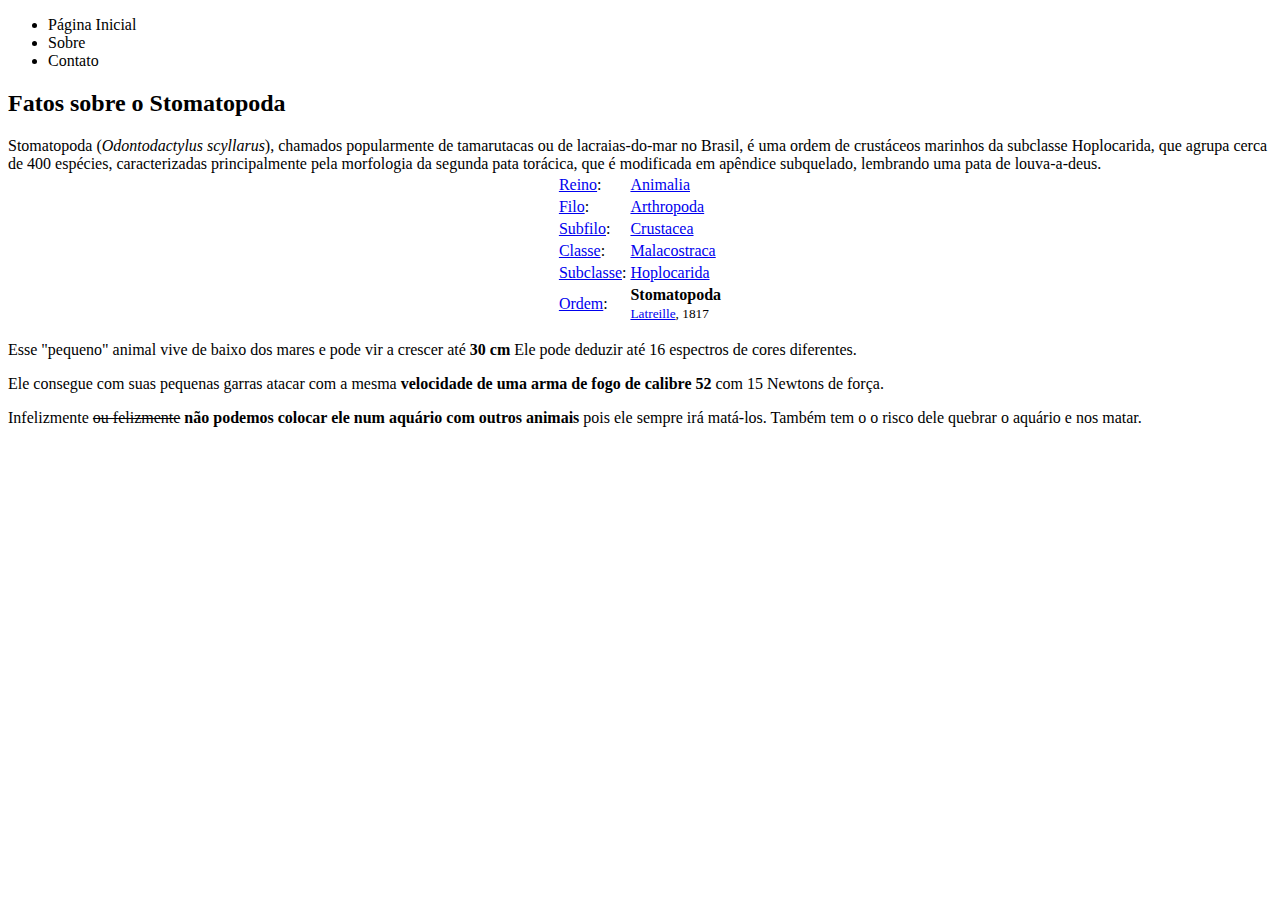
==== exercises/3_4/exercicio01.html @ 35651918 "Adicionando negrito e a primeira imagem" ====
<!DOCTYPE html>
<html>

<head>
    <meta charset="UTF-8" />
    <meta name="viewport" content="width=device-width" />
    <title>Soco a 80km/h: Conheça o Stomatopoda</title>
    <style>
        .paragrafo1 {
            margin: 0 auto;
            text-align: left;
            vertical-align: top;
        }
    </style>
</head>

<body>
    <header>
        <nav>
            <ul>
                <li>Página Inicial</li>
                <li>Sobre</li>
                <li>Contato</li>
            </ul>
        </nav>
    </header>

    <main>
        <article>
            <header>
                <Title>Fatos sobre o Stomatopoda</Title>
                <h2>Fatos sobre o Stomatopoda</h2>
                    <section>
                        Stomatopoda (<i>Odontodactylus scyllarus</i>), chamados popularmente de tamarutacas ou de
                        lacraias-do-mar no Brasil, é uma ordem de crustáceos marinhos da subclasse Hoplocarida, que
                        agrupa cerca de 400 espécies, caracterizadas principalmente pela morfologia da segunda pata
                        torácica, que é modificada em apêndice subquelado, lembrando uma pata de louva-a-deus.
                        <td>
                            <table class="paragrafo1">
                                <tbody>
                                    <tr>
                                        <td><a href="/wiki/Reino_(biologia)" title="Reino (biologia)">Reino</a>:
                                        </td>
                                        <td><a href="/wiki/Animalia" title="Animalia">Animalia</a><br><small></small>
                                        </td>
                                    </tr>
                                    <tr>
                                        <td><a href="/wiki/Filo" title="Filo">Filo</a>:
                                        </td>
                                        <td><a href="/wiki/Arthropoda" class="mw-redirect"
                                                title="Arthropoda">Arthropoda</a><br><small></small>
                                        </td>
                                    </tr>
                                    <tr>
                                        <td><a href="/wiki/Filo" title="Filo">Subfilo</a>:
                                        </td>
                                        <td><a href="/wiki/Crustacea" class="mw-redirect"
                                                title="Crustacea">Crustacea</a><br><small></small>
                                        </td>
                                    </tr>
                                    <tr>
                                        <td><a href="/wiki/Classe_(biologia)" title="Classe (biologia)">Classe</a>:
                                        </td>
                                        <td><a href="/wiki/Malacostraca"
                                                title="Malacostraca">Malacostraca</a><br><small></small>
                                        </td>
                                    </tr>
                                    <tr>
                                        <td><a href="/wiki/Classe_(biologia)" title="Classe (biologia)">Subclasse</a>:
                                        </td>
                                        <td><a href="/wiki/Hoplocarida"
                                                title="Hoplocarida">Hoplocarida</a><br><small></small>
                                        </td>
                                    </tr>
                                    <tr>
                                        <td><a href="/wiki/Ordem_(biologia)" title="Ordem (biologia)">Ordem</a>:
                                        </td>
                                        <td><b>Stomatopoda</b><br><small><a href="/wiki/Pierre_Andr%C3%A9_Latreille"
                                                    title="Pierre André Latreille">Latreille</a>, 1817</small>
                                        </td>
                                    </tr>
                                </tbody>
                            </table>
                        </td>
                    </section>

                    <section>
                        <p>
                            Esse "pequeno" animal vive de baixo dos mares e pode vir a crescer até <strong>30 cm</strong> Ele pode deduzir até 16 espectros de cores diferentes.
                        </p>
                    </section>
                    <section>
                        <p>
                            Ele consegue com suas pequenas garras atacar com a mesma <strong>velocidade de uma arma de fogo de calibre 52</strong> com 15 Newtons de força.
                        </p>
                    </section>
                    <section>
                        <p>
                            Infelizmente <del>ou felizmente</del> <strong>não podemos colocar ele num aquário com outros animais</strong> pois ele sempre irá matá-los. Também tem o o risco dele quebrar o aquário e nos matar.
                        </p>
                    </section>
            </header>
        </article>
    </main>

</body>

</html>
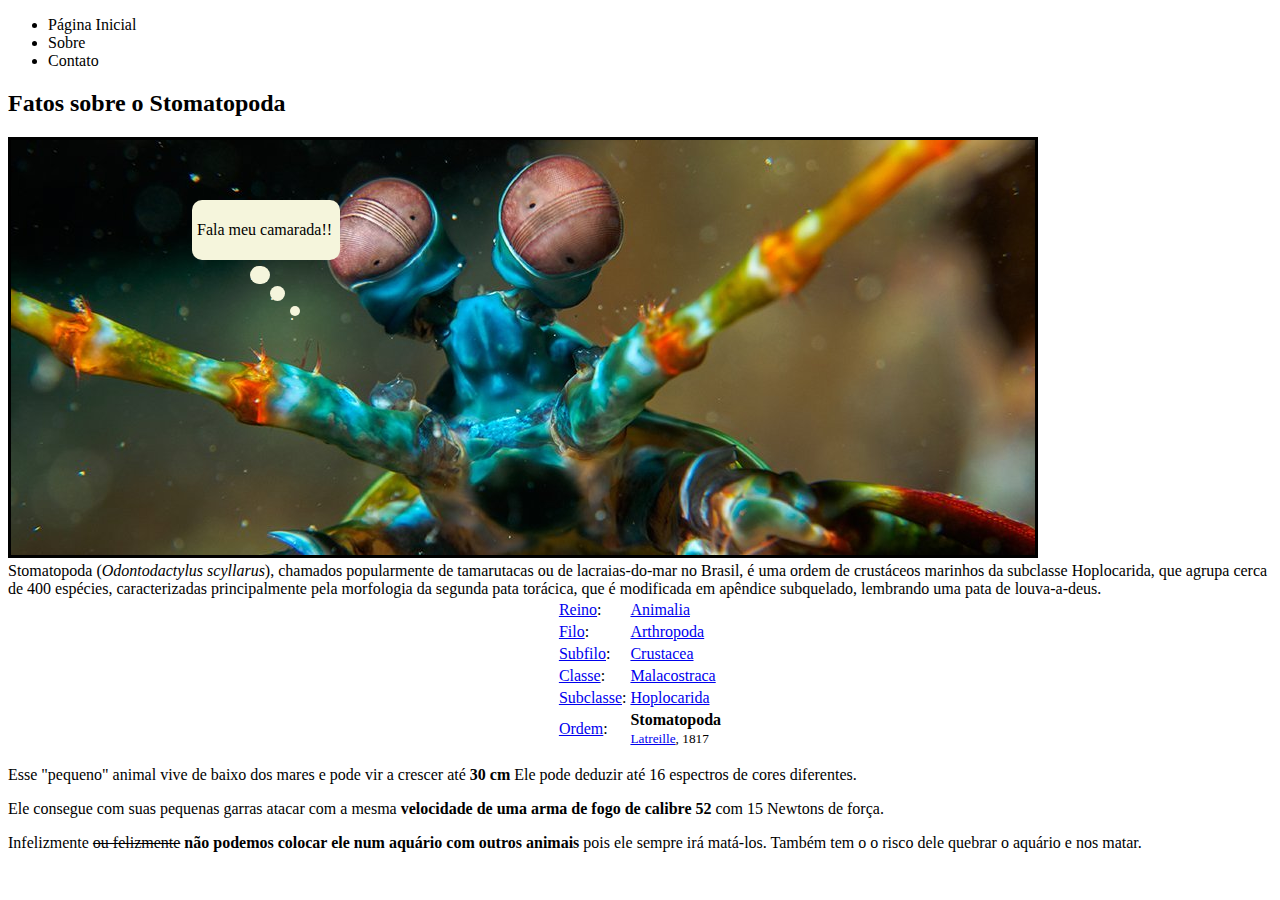
==== commit f7f8f722: "Adicionando balão de contato à primeira imagem" ====
--- a/exercises/3_4/exercicio01.html
+++ b/exercises/3_4/exercicio01.html
@@ -10,6 +10,55 @@
             margin: 0 auto;
             text-align: left;
             vertical-align: top;
+        }
+
+        .primeiro_contato {
+            width: 138px;
+            background-color: beige;
+            position: absolute;
+            border-radius: 10px;
+            left: 15%;
+            top: 200px;
+            padding: 5px;
+        }
+
+        .img_01_contato {
+            border: solid;
+        }
+
+        .dot1 {
+            width: 20px;
+            background-color: beige;
+            border-radius: 10px;
+            z-index: 1;
+            position: absolute;
+            top: 250px;
+            left: 250px;
+            color: beige;
+        }
+
+        .dot2 {
+            width: 15px;
+            height: 15px;
+            background-color: beige;
+            border-radius: 10px;
+            z-index: 1;
+            position: absolute;
+            top: 270px;
+            left: 270px;
+            color: beige;
+        }
+
+        .dot3 {
+            width: 10px;
+            height: 10px;
+            background-color: beige;
+            border-radius: 10px;
+            z-index: 1;
+            position: absolute;
+            top: 290px;
+            left: 290px;
+            color: beige;
         }
     </style>
 </head>
@@ -30,75 +79,87 @@
             <header>
                 <Title>Fatos sobre o Stomatopoda</Title>
                 <h2>Fatos sobre o Stomatopoda</h2>
-                    <section>
-                        Stomatopoda (<i>Odontodactylus scyllarus</i>), chamados popularmente de tamarutacas ou de
-                        lacraias-do-mar no Brasil, é uma ordem de crustáceos marinhos da subclasse Hoplocarida, que
-                        agrupa cerca de 400 espécies, caracterizadas principalmente pela morfologia da segunda pata
-                        torácica, que é modificada em apêndice subquelado, lembrando uma pata de louva-a-deus.
-                        <td>
-                            <table class="paragrafo1">
-                                <tbody>
-                                    <tr>
-                                        <td><a href="/wiki/Reino_(biologia)" title="Reino (biologia)">Reino</a>:
-                                        </td>
-                                        <td><a href="/wiki/Animalia" title="Animalia">Animalia</a><br><small></small>
-                                        </td>
-                                    </tr>
-                                    <tr>
-                                        <td><a href="/wiki/Filo" title="Filo">Filo</a>:
-                                        </td>
-                                        <td><a href="/wiki/Arthropoda" class="mw-redirect"
-                                                title="Arthropoda">Arthropoda</a><br><small></small>
-                                        </td>
-                                    </tr>
-                                    <tr>
-                                        <td><a href="/wiki/Filo" title="Filo">Subfilo</a>:
-                                        </td>
-                                        <td><a href="/wiki/Crustacea" class="mw-redirect"
-                                                title="Crustacea">Crustacea</a><br><small></small>
-                                        </td>
-                                    </tr>
-                                    <tr>
-                                        <td><a href="/wiki/Classe_(biologia)" title="Classe (biologia)">Classe</a>:
-                                        </td>
-                                        <td><a href="/wiki/Malacostraca"
-                                                title="Malacostraca">Malacostraca</a><br><small></small>
-                                        </td>
-                                    </tr>
-                                    <tr>
-                                        <td><a href="/wiki/Classe_(biologia)" title="Classe (biologia)">Subclasse</a>:
-                                        </td>
-                                        <td><a href="/wiki/Hoplocarida"
-                                                title="Hoplocarida">Hoplocarida</a><br><small></small>
-                                        </td>
-                                    </tr>
-                                    <tr>
-                                        <td><a href="/wiki/Ordem_(biologia)" title="Ordem (biologia)">Ordem</a>:
-                                        </td>
-                                        <td><b>Stomatopoda</b><br><small><a href="/wiki/Pierre_Andr%C3%A9_Latreille"
-                                                    title="Pierre André Latreille">Latreille</a>, 1817</small>
-                                        </td>
-                                    </tr>
-                                </tbody>
-                            </table>
-                        </td>
-                    </section>
+                <section>
+                    <div class="primeiro_contato">
+                        <p>Fala meu camarada!!</p>
+                    </div>
+                    <p class="dot1">.</p>
+                    <p class="dot2">.</p>
+                    <p class="dot3">.</p>
+                    <img class="img_01_contato" src="../3_4/images/olhos-visao-incrivel-camarao-mantis.jpg">
+                    <br>
+                    Stomatopoda (<i>Odontodactylus scyllarus</i>), chamados popularmente de tamarutacas ou de
+                    lacraias-do-mar no Brasil, é uma ordem de crustáceos marinhos da subclasse Hoplocarida, que
+                    agrupa cerca de 400 espécies, caracterizadas principalmente pela morfologia da segunda pata
+                    torácica, que é modificada em apêndice subquelado, lembrando uma pata de louva-a-deus.
+                    <td>
+                        <table class="paragrafo1">
+                            <tbody>
+                                <tr>
+                                    <td><a href="/wiki/Reino_(biologia)" title="Reino (biologia)">Reino</a>:
+                                    </td>
+                                    <td><a href="/wiki/Animalia" title="Animalia">Animalia</a><br><small></small>
+                                    </td>
+                                </tr>
+                                <tr>
+                                    <td><a href="/wiki/Filo" title="Filo">Filo</a>:
+                                    </td>
+                                    <td><a href="/wiki/Arthropoda" class="mw-redirect"
+                                            title="Arthropoda">Arthropoda</a><br><small></small>
+                                    </td>
+                                </tr>
+                                <tr>
+                                    <td><a href="/wiki/Filo" title="Filo">Subfilo</a>:
+                                    </td>
+                                    <td><a href="/wiki/Crustacea" class="mw-redirect"
+                                            title="Crustacea">Crustacea</a><br><small></small>
+                                    </td>
+                                </tr>
+                                <tr>
+                                    <td><a href="/wiki/Classe_(biologia)" title="Classe (biologia)">Classe</a>:
+                                    </td>
+                                    <td><a href="/wiki/Malacostraca"
+                                            title="Malacostraca">Malacostraca</a><br><small></small>
+                                    </td>
+                                </tr>
+                                <tr>
+                                    <td><a href="/wiki/Classe_(biologia)" title="Classe (biologia)">Subclasse</a>:
+                                    </td>
+                                    <td><a href="/wiki/Hoplocarida"
+                                            title="Hoplocarida">Hoplocarida</a><br><small></small>
+                                    </td>
+                                </tr>
+                                <tr>
+                                    <td><a href="/wiki/Ordem_(biologia)" title="Ordem (biologia)">Ordem</a>:
+                                    </td>
+                                    <td><b>Stomatopoda</b><br><small><a href="/wiki/Pierre_Andr%C3%A9_Latreille"
+                                                title="Pierre André Latreille">Latreille</a>, 1817</small>
+                                    </td>
+                                </tr>
+                            </tbody>
+                        </table>
+                    </td>
+                </section>
 
-                    <section>
-                        <p>
-                            Esse "pequeno" animal vive de baixo dos mares e pode vir a crescer até <strong>30 cm</strong> Ele pode deduzir até 16 espectros de cores diferentes.
-                        </p>
-                    </section>
-                    <section>
-                        <p>
-                            Ele consegue com suas pequenas garras atacar com a mesma <strong>velocidade de uma arma de fogo de calibre 52</strong> com 15 Newtons de força.
-                        </p>
-                    </section>
-                    <section>
-                        <p>
-                            Infelizmente <del>ou felizmente</del> <strong>não podemos colocar ele num aquário com outros animais</strong> pois ele sempre irá matá-los. Também tem o o risco dele quebrar o aquário e nos matar.
-                        </p>
-                    </section>
+                <section>
+                    <p>
+                        Esse "pequeno" animal vive de baixo dos mares e pode vir a crescer até <strong>30 cm</strong>
+                        Ele pode deduzir até 16 espectros de cores diferentes.
+                    </p>
+                </section>
+                <section>
+                    <p>
+                        Ele consegue com suas pequenas garras atacar com a mesma <strong>velocidade de uma arma de fogo
+                            de calibre 52</strong> com 15 Newtons de força.
+                    </p>
+                </section>
+                <section>
+                    <p>
+                        Infelizmente <del>ou felizmente</del> <strong>não podemos colocar ele num aquário com outros
+                            animais</strong> pois ele sempre irá matá-los. Também tem o o risco dele quebrar o aquário e
+                        nos matar.
+                    </p>
+                </section>
             </header>
         </article>
     </main>
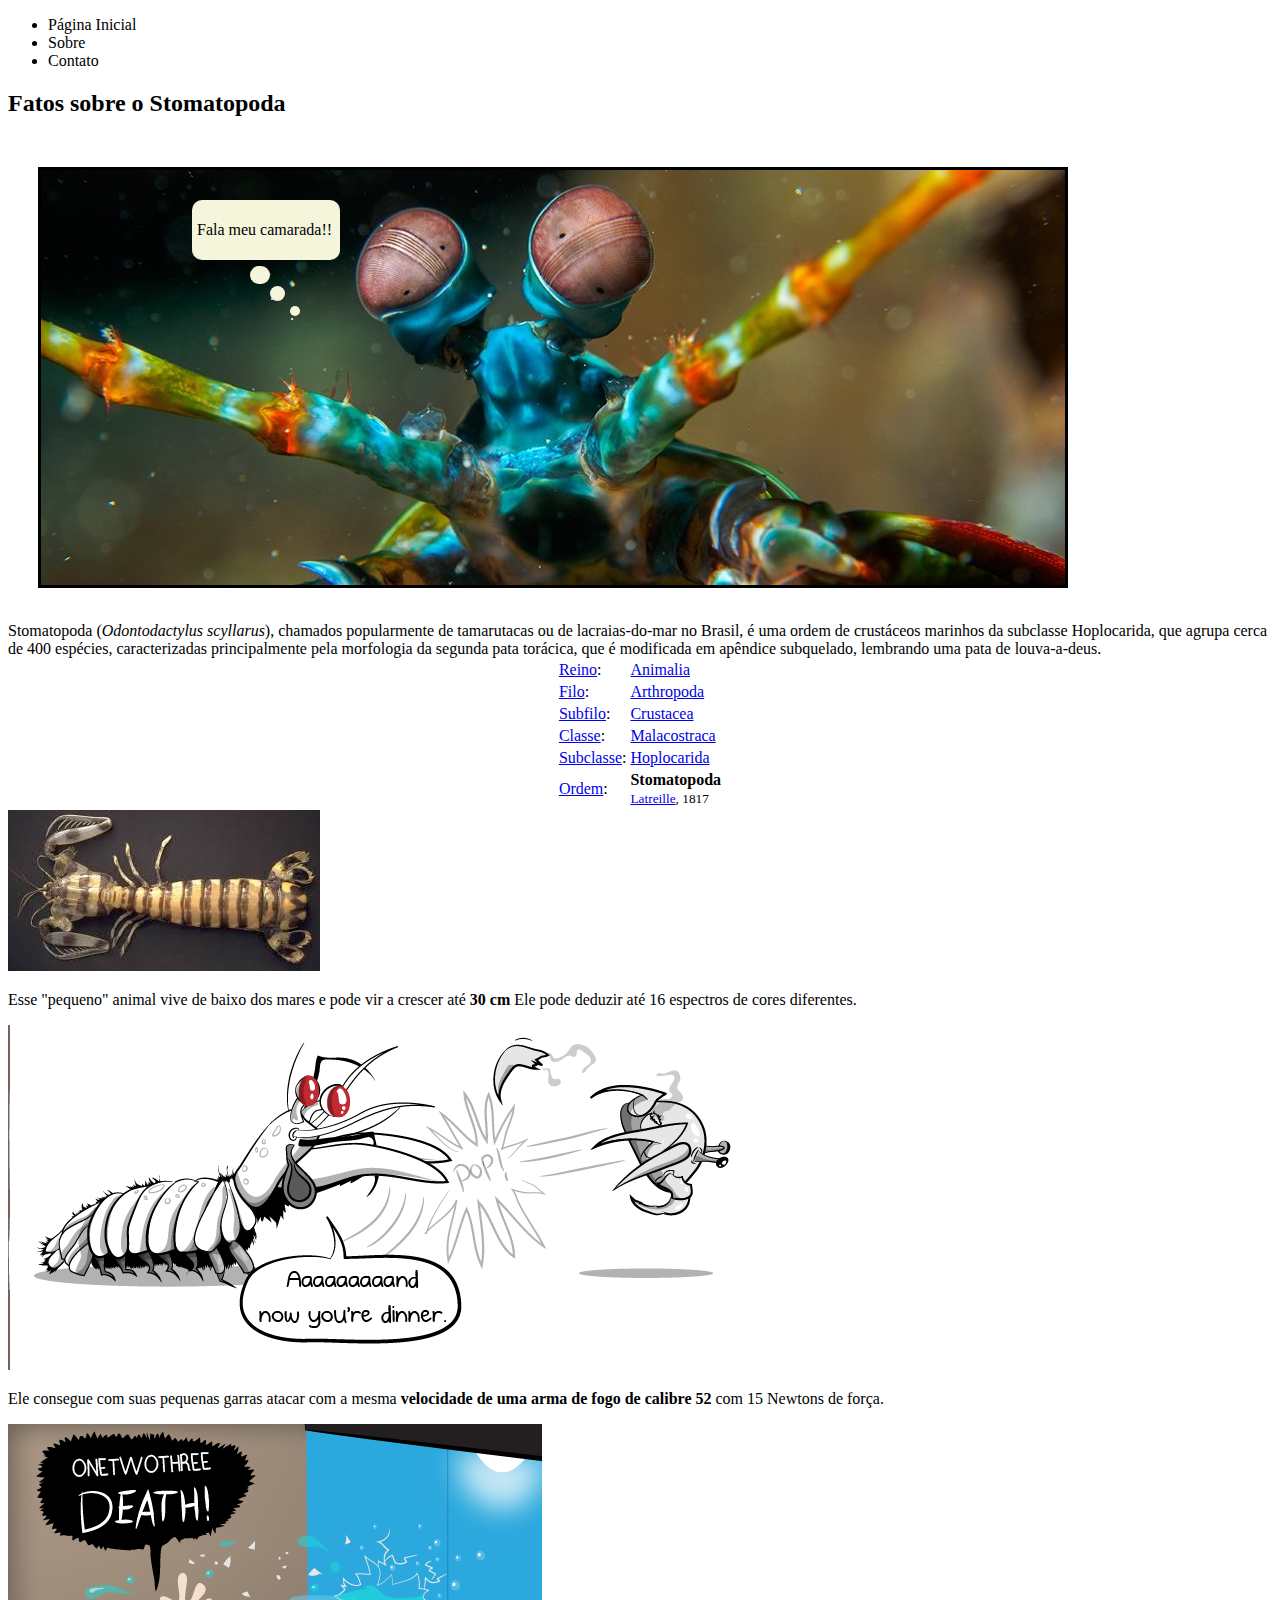
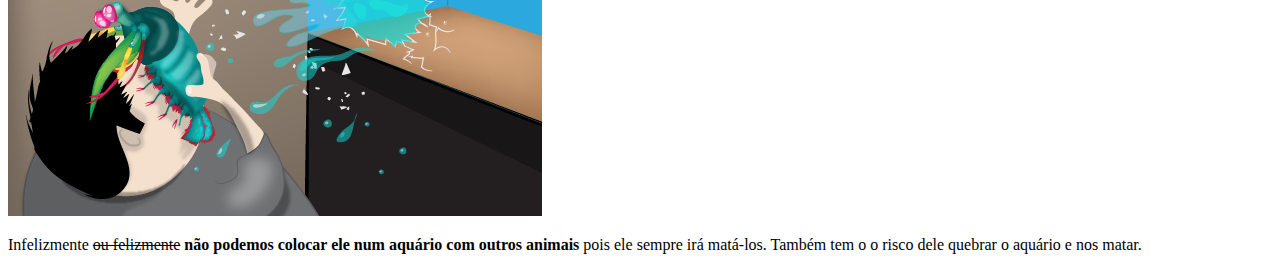
==== commit 66d60b53: "Imagem ilustrativas para cada parágrafo" ====
--- a/exercises/3_4/exercicio01.html
+++ b/exercises/3_4/exercicio01.html
@@ -24,6 +24,7 @@
 
         .img_01_contato {
             border: solid;
+            margin: 30px;
         }
 
         .dot1 {
@@ -80,13 +81,16 @@
                 <Title>Fatos sobre o Stomatopoda</Title>
                 <h2>Fatos sobre o Stomatopoda</h2>
                 <section>
-                    <div class="primeiro_contato">
-                        <p>Fala meu camarada!!</p>
-                    </div>
-                    <p class="dot1">.</p>
-                    <p class="dot2">.</p>
-                    <p class="dot3">.</p>
-                    <img class="img_01_contato" src="../3_4/images/olhos-visao-incrivel-camarao-mantis.jpg">
+                    <section>
+                        <div class="primeiro_contato">
+                            <p>Fala meu camarada!!</p>
+                        </div>
+                        <p class="dot1">.</p>
+                        <p class="dot2">.</p>
+                        <p class="dot3">.</p>
+                    </section>
+                    
+                    <img class="img_01_contato" src="../3_4/images/olhos-visao-incrivel-camarao-mantis.jpg" alt="Imagem com o Stomatopoda dizendo Fala meu camarada">
                     <br>
                     Stomatopoda (<i>Odontodactylus scyllarus</i>), chamados popularmente de tamarutacas ou de
                     lacraias-do-mar no Brasil, é uma ordem de crustáceos marinhos da subclasse Hoplocarida, que
@@ -142,18 +146,21 @@
                 </section>
 
                 <section>
+                    <img src="../3_4/images/images.jpeg" alt="visão panoramica do animal">   
                     <p>
                         Esse "pequeno" animal vive de baixo dos mares e pode vir a crescer até <strong>30 cm</strong>
                         Ele pode deduzir até 16 espectros de cores diferentes.
                     </p>
                 </section>
                 <section>
+                    <img src="../3_4/images/Soco.png" alt="Imagem ilustrativa do soco do animal">
                     <p>
                         Ele consegue com suas pequenas garras atacar com a mesma <strong>velocidade de uma arma de fogo
                             de calibre 52</strong> com 15 Newtons de força.
                     </p>
                 </section>
                 <section>
+                    <img src="../3_4/images/Saiu do aquario.png" alt="imagem ilustrando o animal quebrando o aquario e pulando na cara do humano chato">
                     <p>
                         Infelizmente <del>ou felizmente</del> <strong>não podemos colocar ele num aquário com outros
                             animais</strong> pois ele sempre irá matá-los. Também tem o o risco dele quebrar o aquário e
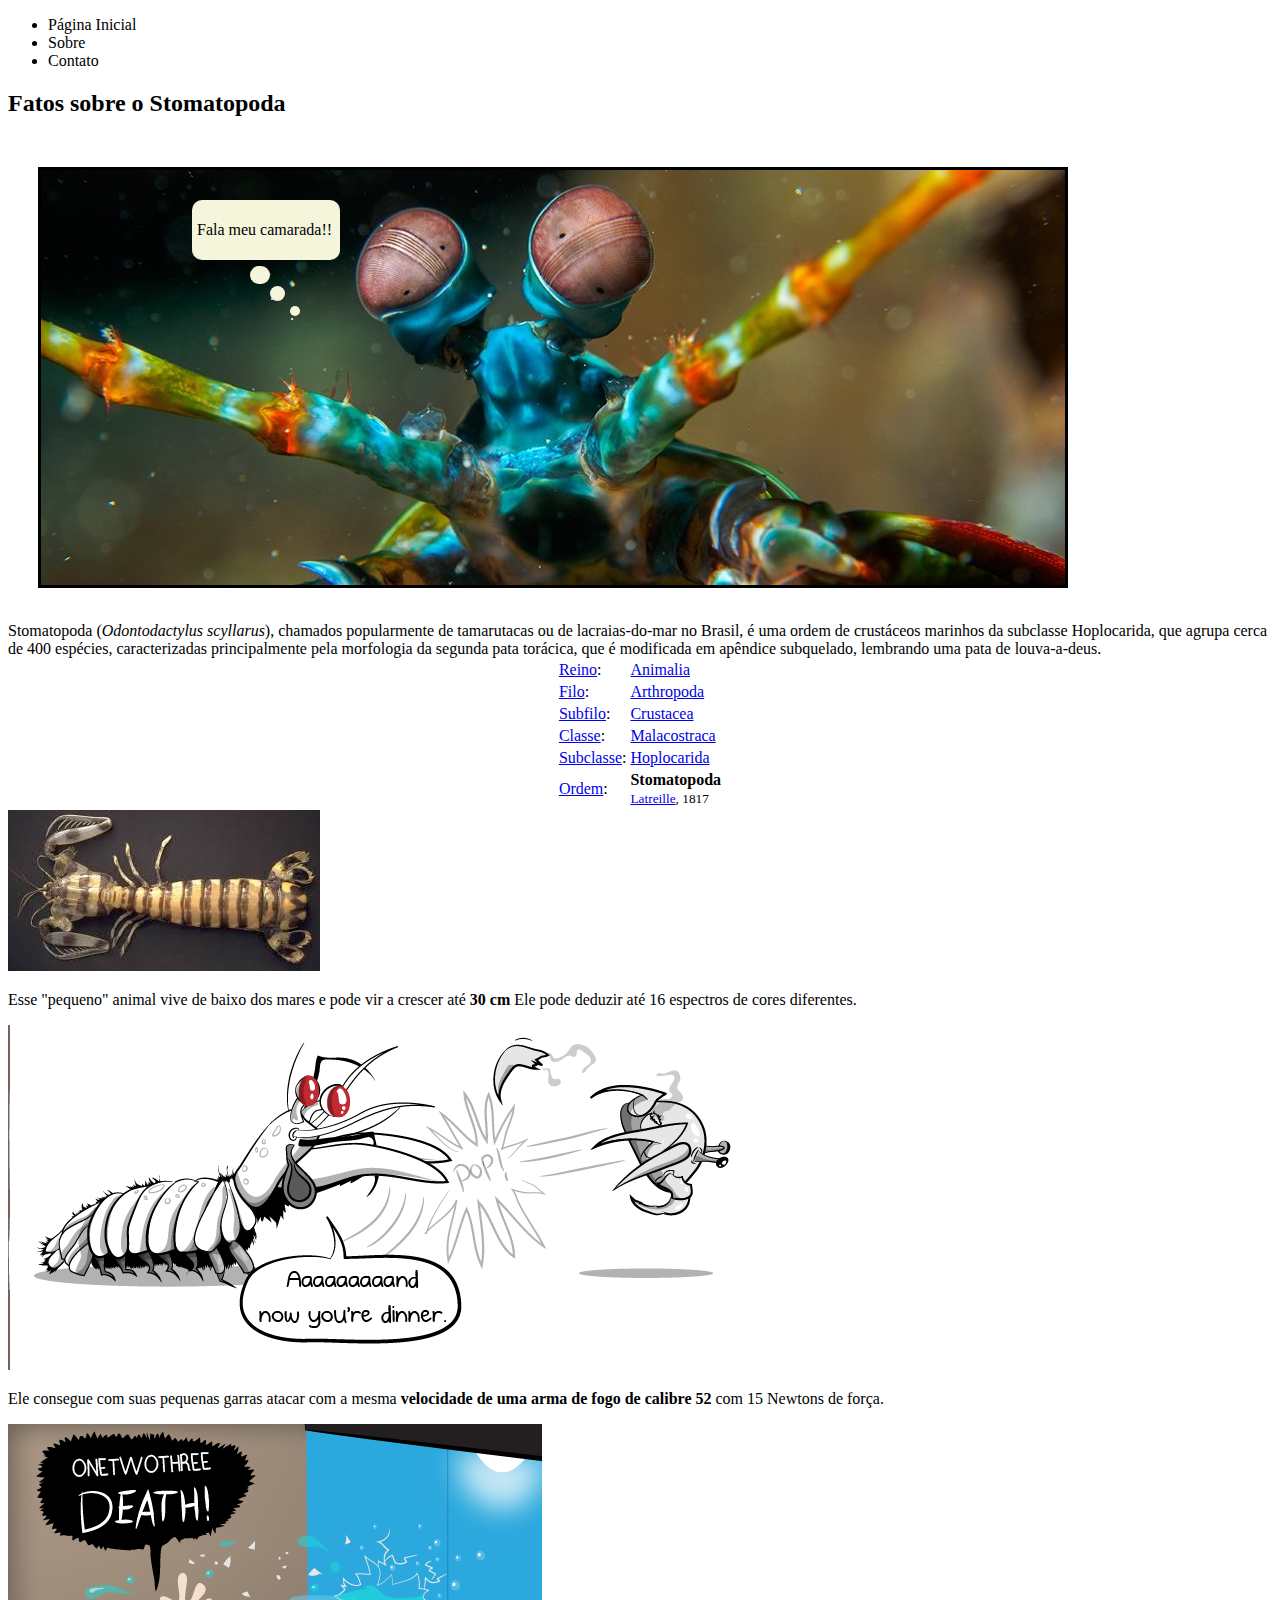
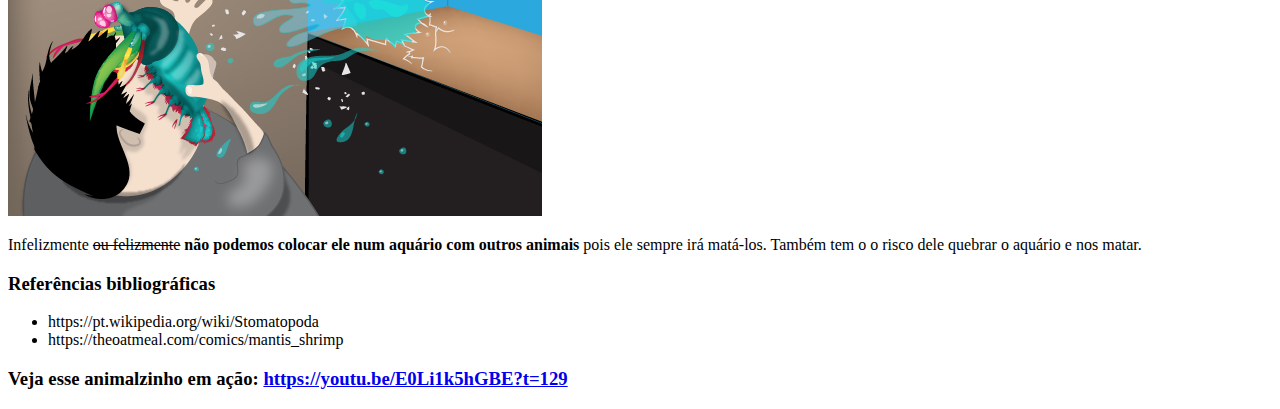
==== commit f3efb3b5: "ADD bibliografia e video" ====
--- a/exercises/3_4/exercicio01.html
+++ b/exercises/3_4/exercicio01.html
@@ -80,95 +80,107 @@
             <header>
                 <Title>Fatos sobre o Stomatopoda</Title>
                 <h2>Fatos sobre o Stomatopoda</h2>
+            </header>
+            <section>
                 <section>
-                    <section>
-                        <div class="primeiro_contato">
-                            <p>Fala meu camarada!!</p>
-                        </div>
-                        <p class="dot1">.</p>
-                        <p class="dot2">.</p>
-                        <p class="dot3">.</p>
-                    </section>
-                    
-                    <img class="img_01_contato" src="../3_4/images/olhos-visao-incrivel-camarao-mantis.jpg" alt="Imagem com o Stomatopoda dizendo Fala meu camarada">
-                    <br>
-                    Stomatopoda (<i>Odontodactylus scyllarus</i>), chamados popularmente de tamarutacas ou de
-                    lacraias-do-mar no Brasil, é uma ordem de crustáceos marinhos da subclasse Hoplocarida, que
-                    agrupa cerca de 400 espécies, caracterizadas principalmente pela morfologia da segunda pata
-                    torácica, que é modificada em apêndice subquelado, lembrando uma pata de louva-a-deus.
-                    <td>
-                        <table class="paragrafo1">
-                            <tbody>
-                                <tr>
-                                    <td><a href="/wiki/Reino_(biologia)" title="Reino (biologia)">Reino</a>:
-                                    </td>
-                                    <td><a href="/wiki/Animalia" title="Animalia">Animalia</a><br><small></small>
-                                    </td>
-                                </tr>
-                                <tr>
-                                    <td><a href="/wiki/Filo" title="Filo">Filo</a>:
-                                    </td>
-                                    <td><a href="/wiki/Arthropoda" class="mw-redirect"
-                                            title="Arthropoda">Arthropoda</a><br><small></small>
-                                    </td>
-                                </tr>
-                                <tr>
-                                    <td><a href="/wiki/Filo" title="Filo">Subfilo</a>:
-                                    </td>
-                                    <td><a href="/wiki/Crustacea" class="mw-redirect"
-                                            title="Crustacea">Crustacea</a><br><small></small>
-                                    </td>
-                                </tr>
-                                <tr>
-                                    <td><a href="/wiki/Classe_(biologia)" title="Classe (biologia)">Classe</a>:
-                                    </td>
-                                    <td><a href="/wiki/Malacostraca"
-                                            title="Malacostraca">Malacostraca</a><br><small></small>
-                                    </td>
-                                </tr>
-                                <tr>
-                                    <td><a href="/wiki/Classe_(biologia)" title="Classe (biologia)">Subclasse</a>:
-                                    </td>
-                                    <td><a href="/wiki/Hoplocarida"
-                                            title="Hoplocarida">Hoplocarida</a><br><small></small>
-                                    </td>
-                                </tr>
-                                <tr>
-                                    <td><a href="/wiki/Ordem_(biologia)" title="Ordem (biologia)">Ordem</a>:
-                                    </td>
-                                    <td><b>Stomatopoda</b><br><small><a href="/wiki/Pierre_Andr%C3%A9_Latreille"
-                                                title="Pierre André Latreille">Latreille</a>, 1817</small>
-                                    </td>
-                                </tr>
-                            </tbody>
-                        </table>
-                    </td>
+                    <div class="primeiro_contato">
+                        <p>Fala meu camarada!!</p>
+                    </div>
+                    <p class="dot1">.</p>
+                    <p class="dot2">.</p>
+                    <p class="dot3">.</p>
                 </section>
 
-                <section>
-                    <img src="../3_4/images/images.jpeg" alt="visão panoramica do animal">   
-                    <p>
-                        Esse "pequeno" animal vive de baixo dos mares e pode vir a crescer até <strong>30 cm</strong>
-                        Ele pode deduzir até 16 espectros de cores diferentes.
-                    </p>
-                </section>
-                <section>
-                    <img src="../3_4/images/Soco.png" alt="Imagem ilustrativa do soco do animal">
-                    <p>
-                        Ele consegue com suas pequenas garras atacar com a mesma <strong>velocidade de uma arma de fogo
-                            de calibre 52</strong> com 15 Newtons de força.
-                    </p>
-                </section>
-                <section>
-                    <img src="../3_4/images/Saiu do aquario.png" alt="imagem ilustrando o animal quebrando o aquario e pulando na cara do humano chato">
-                    <p>
-                        Infelizmente <del>ou felizmente</del> <strong>não podemos colocar ele num aquário com outros
-                            animais</strong> pois ele sempre irá matá-los. Também tem o o risco dele quebrar o aquário e
-                        nos matar.
-                    </p>
-                </section>
-            </header>
+                <img class="img_01_contato" src="../3_4/images/olhos-visao-incrivel-camarao-mantis.jpg"
+                    alt="Imagem com o Stomatopoda dizendo Fala meu camarada">
+                <br>
+                Stomatopoda (<i>Odontodactylus scyllarus</i>), chamados popularmente de tamarutacas ou de
+                lacraias-do-mar no Brasil, é uma ordem de crustáceos marinhos da subclasse Hoplocarida, que
+                agrupa cerca de 400 espécies, caracterizadas principalmente pela morfologia da segunda pata
+                torácica, que é modificada em apêndice subquelado, lembrando uma pata de louva-a-deus.
+                <td>
+                    <table class="paragrafo1">
+                        <tbody>
+                            <tr>
+                                <td><a href="/wiki/Reino_(biologia)" title="Reino (biologia)">Reino</a>:
+                                </td>
+                                <td><a href="/wiki/Animalia" title="Animalia">Animalia</a><br><small></small>
+                                </td>
+                            </tr>
+                            <tr>
+                                <td><a href="/wiki/Filo" title="Filo">Filo</a>:
+                                </td>
+                                <td><a href="/wiki/Arthropoda" class="mw-redirect"
+                                        title="Arthropoda">Arthropoda</a><br><small></small>
+                                </td>
+                            </tr>
+                            <tr>
+                                <td><a href="/wiki/Filo" title="Filo">Subfilo</a>:
+                                </td>
+                                <td><a href="/wiki/Crustacea" class="mw-redirect"
+                                        title="Crustacea">Crustacea</a><br><small></small>
+                                </td>
+                            </tr>
+                            <tr>
+                                <td><a href="/wiki/Classe_(biologia)" title="Classe (biologia)">Classe</a>:
+                                </td>
+                                <td><a href="/wiki/Malacostraca"
+                                        title="Malacostraca">Malacostraca</a><br><small></small>
+                                </td>
+                            </tr>
+                            <tr>
+                                <td><a href="/wiki/Classe_(biologia)" title="Classe (biologia)">Subclasse</a>:
+                                </td>
+                                <td><a href="/wiki/Hoplocarida" title="Hoplocarida">Hoplocarida</a><br><small></small>
+                                </td>
+                            </tr>
+                            <tr>
+                                <td><a href="/wiki/Ordem_(biologia)" title="Ordem (biologia)">Ordem</a>:
+                                </td>
+                                <td><b>Stomatopoda</b><br><small><a href="/wiki/Pierre_Andr%C3%A9_Latreille"
+                                            title="Pierre André Latreille">Latreille</a>, 1817</small>
+                                </td>
+                            </tr>
+                        </tbody>
+                    </table>
+                </td>
+            </section>
+
+            <section>
+                <img src="../3_4/images/images.jpeg" alt="visão panoramica do animal">
+                <p>
+                    Esse "pequeno" animal vive de baixo dos mares e pode vir a crescer até <strong>30 cm</strong>
+                    Ele pode deduzir até 16 espectros de cores diferentes.
+                </p>
+            </section>
+            <section>
+                <img src="../3_4/images/Soco.png" alt="Imagem ilustrativa do soco do animal">
+                <p>
+                    Ele consegue com suas pequenas garras atacar com a mesma <strong>velocidade de uma arma de fogo
+                        de calibre 52</strong> com 15 Newtons de força.
+                </p>
+            </section>
+            <section>
+                <img src="../3_4/images/Saiu do aquario.png"
+                    alt="imagem ilustrando o animal quebrando o aquario e pulando na cara do humano chato">
+                <p>
+                    Infelizmente <del>ou felizmente</del> <strong>não podemos colocar ele num aquário com outros
+                        animais</strong> pois ele sempre irá matá-los. Também tem o o risco dele quebrar o aquário e
+                    nos matar.
+                </p>
+            </section>
+            <section>
+                <h3>Referências bibliográficas</h3>
+                <ul>
+                    <li>https://pt.wikipedia.org/wiki/Stomatopoda</li>
+                    <li>https://theoatmeal.com/comics/mantis_shrimp</li>
+                </ul>
+            </section>
         </article>
+        <section>
+            <h3>Veja esse animalzinho em ação: <a target="_blank" href="https://youtu.be/E0Li1k5hGBE?t=129">https://youtu.be/E0Li1k5hGBE?t=129</a> </h3>
+        </section>
+
     </main>
 
 </body>
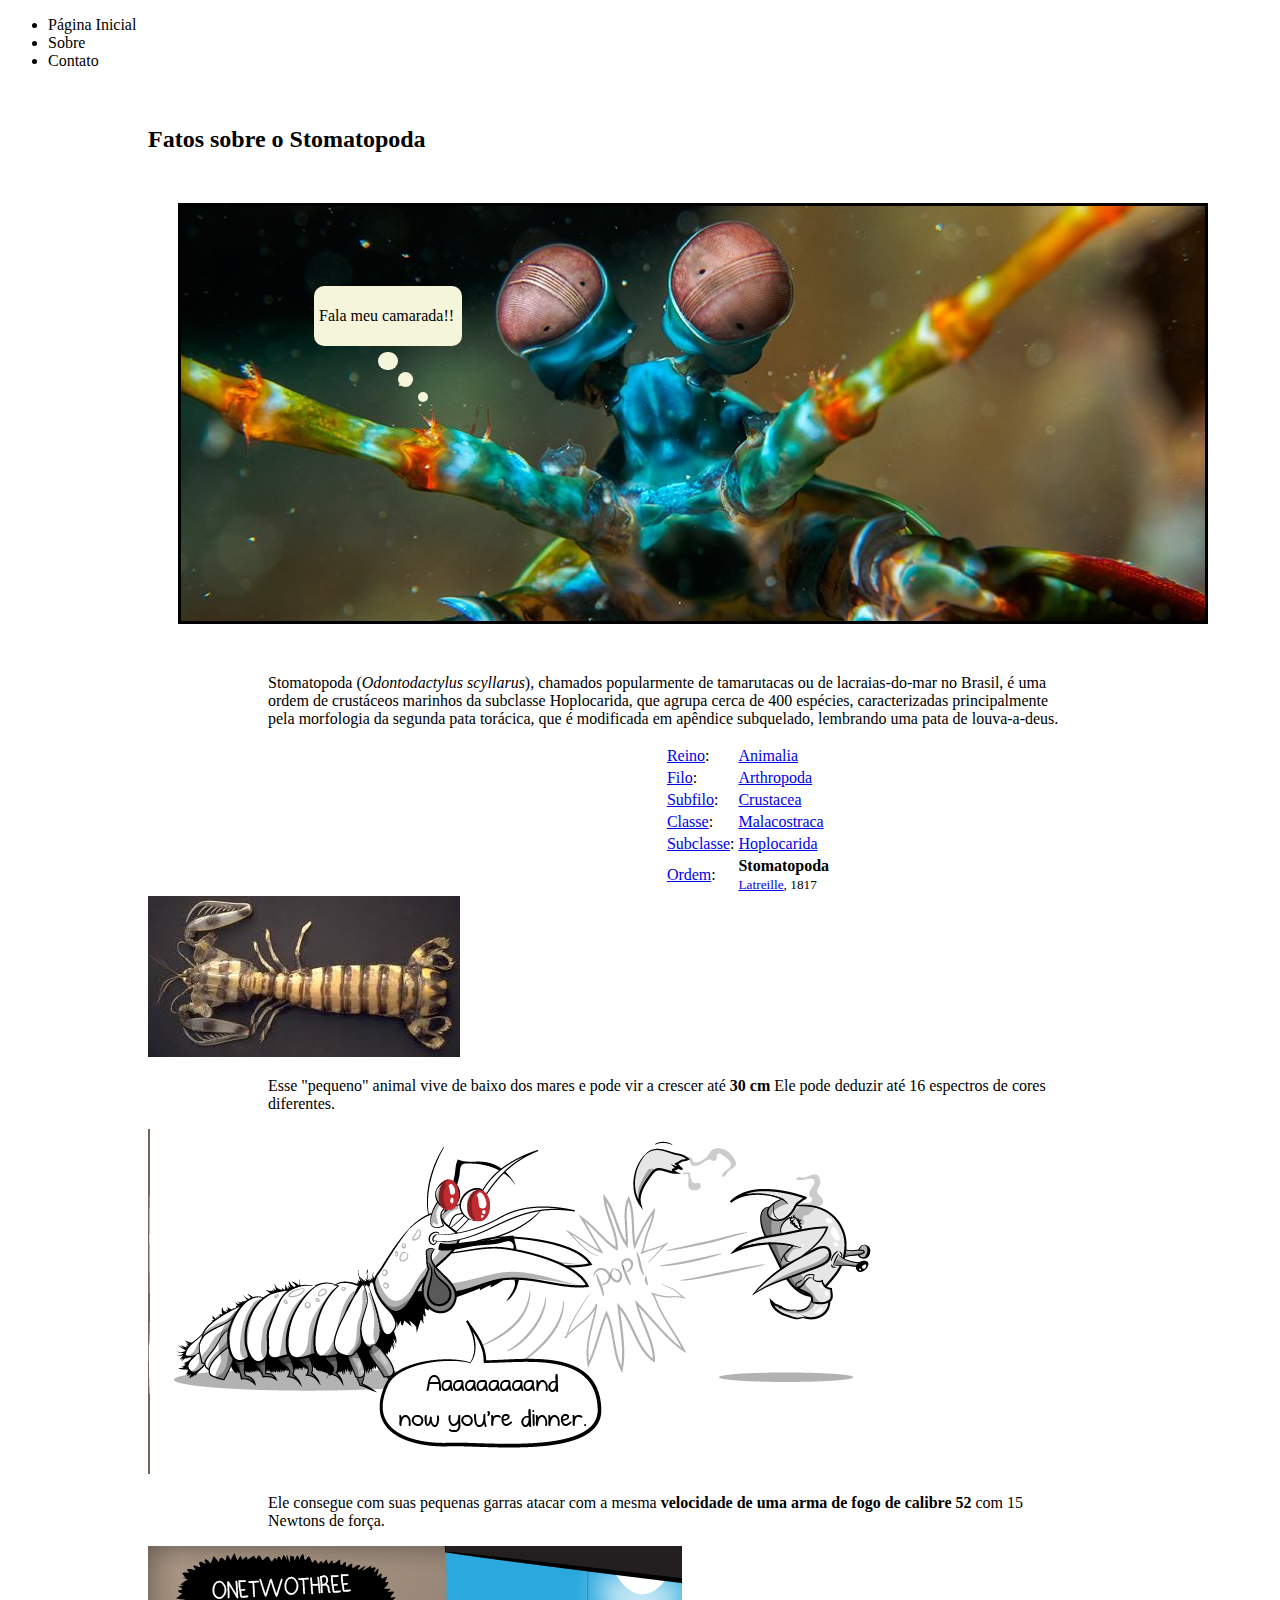
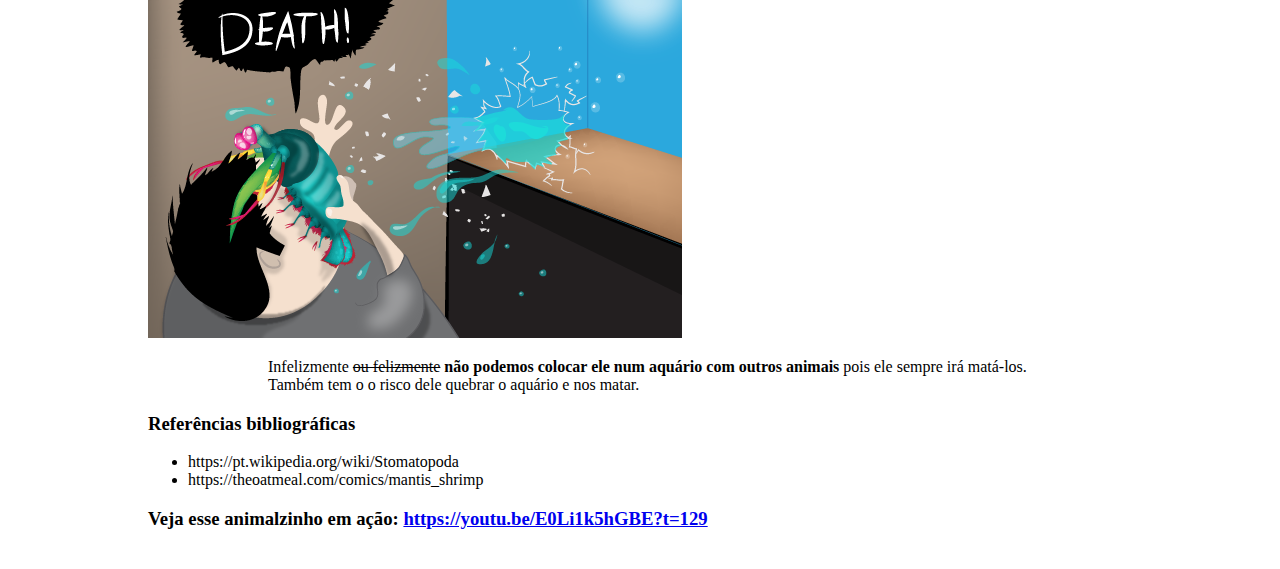
==== commit 4e7e31e1: "Alinhando o main e setando um tamnho para os paragrafos" ====
--- a/exercises/3_4/exercicio01.html
+++ b/exercises/3_4/exercicio01.html
@@ -22,7 +22,7 @@
             padding: 5px;
         }
 
-        .img_01_contato {
+        .imgs {
             border: solid;
             margin: 30px;
         }
@@ -61,22 +61,38 @@
             left: 290px;
             color: beige;
         }
+
+        .artigo {
+            position: absolute;
+            left: 10%;
+            width: 1200px;
+            padding: 20px;
+        }
+
+        .paragraf{
+            position: relative;
+            left: 10%;
+            width: 800px;
+        }
     </style>
 </head>
 
 <body>
     <header>
         <nav>
-            <ul>
-                <li>Página Inicial</li>
-                <li>Sobre</li>
-                <li>Contato</li>
-            </ul>
+            <aside>
+                <ul>
+                    <li>Página Inicial</li>
+                    <li>Sobre</li>
+                    <li>Contato</li>
+                </ul>
+            </aside>
+
         </nav>
     </header>
 
     <main>
-        <article>
+        <article class="artigo">
             <header>
                 <Title>Fatos sobre o Stomatopoda</Title>
                 <h2>Fatos sobre o Stomatopoda</h2>
@@ -91,13 +107,15 @@
                     <p class="dot3">.</p>
                 </section>
 
-                <img class="img_01_contato" src="../3_4/images/olhos-visao-incrivel-camarao-mantis.jpg"
+                <img class="imgs" src="../3_4/images/olhos-visao-incrivel-camarao-mantis.jpg"
                     alt="Imagem com o Stomatopoda dizendo Fala meu camarada">
                 <br>
-                Stomatopoda (<i>Odontodactylus scyllarus</i>), chamados popularmente de tamarutacas ou de
-                lacraias-do-mar no Brasil, é uma ordem de crustáceos marinhos da subclasse Hoplocarida, que
-                agrupa cerca de 400 espécies, caracterizadas principalmente pela morfologia da segunda pata
-                torácica, que é modificada em apêndice subquelado, lembrando uma pata de louva-a-deus.
+                <p class="paragraf">
+                    Stomatopoda (<i>Odontodactylus scyllarus</i>), chamados popularmente de tamarutacas ou de
+                    lacraias-do-mar no Brasil, é uma ordem de crustáceos marinhos da subclasse Hoplocarida, que
+                    agrupa cerca de 400 espécies, caracterizadas principalmente pela morfologia da segunda pata
+                    torácica, que é modificada em apêndice subquelado, lembrando uma pata de louva-a-deus.
+                </p>
                 <td>
                     <table class="paragrafo1">
                         <tbody>
@@ -148,22 +166,22 @@
 
             <section>
                 <img src="../3_4/images/images.jpeg" alt="visão panoramica do animal">
-                <p>
+                <p class="paragraf">
                     Esse "pequeno" animal vive de baixo dos mares e pode vir a crescer até <strong>30 cm</strong>
                     Ele pode deduzir até 16 espectros de cores diferentes.
                 </p>
             </section>
             <section>
                 <img src="../3_4/images/Soco.png" alt="Imagem ilustrativa do soco do animal">
-                <p>
+                <p class="paragraf">
                     Ele consegue com suas pequenas garras atacar com a mesma <strong>velocidade de uma arma de fogo
                         de calibre 52</strong> com 15 Newtons de força.
-                </p>
+                </p class="paragraf">
             </section>
             <section>
                 <img src="../3_4/images/Saiu do aquario.png"
                     alt="imagem ilustrando o animal quebrando o aquario e pulando na cara do humano chato">
-                <p>
+                <p class="paragraf"> 
                     Infelizmente <del>ou felizmente</del> <strong>não podemos colocar ele num aquário com outros
                         animais</strong> pois ele sempre irá matá-los. Também tem o o risco dele quebrar o aquário e
                     nos matar.
@@ -176,13 +194,12 @@
                     <li>https://theoatmeal.com/comics/mantis_shrimp</li>
                 </ul>
             </section>
+            <section>
+                <h3>Veja esse animalzinho em ação: <a target="_blank"
+                        href="https://youtu.be/E0Li1k5hGBE?t=129">https://youtu.be/E0Li1k5hGBE?t=129</a> </h3>
+            </section>
         </article>
-        <section>
-            <h3>Veja esse animalzinho em ação: <a target="_blank" href="https://youtu.be/E0Li1k5hGBE?t=129">https://youtu.be/E0Li1k5hGBE?t=129</a> </h3>
-        </section>
-
     </main>
-
 </body>
 
 </html>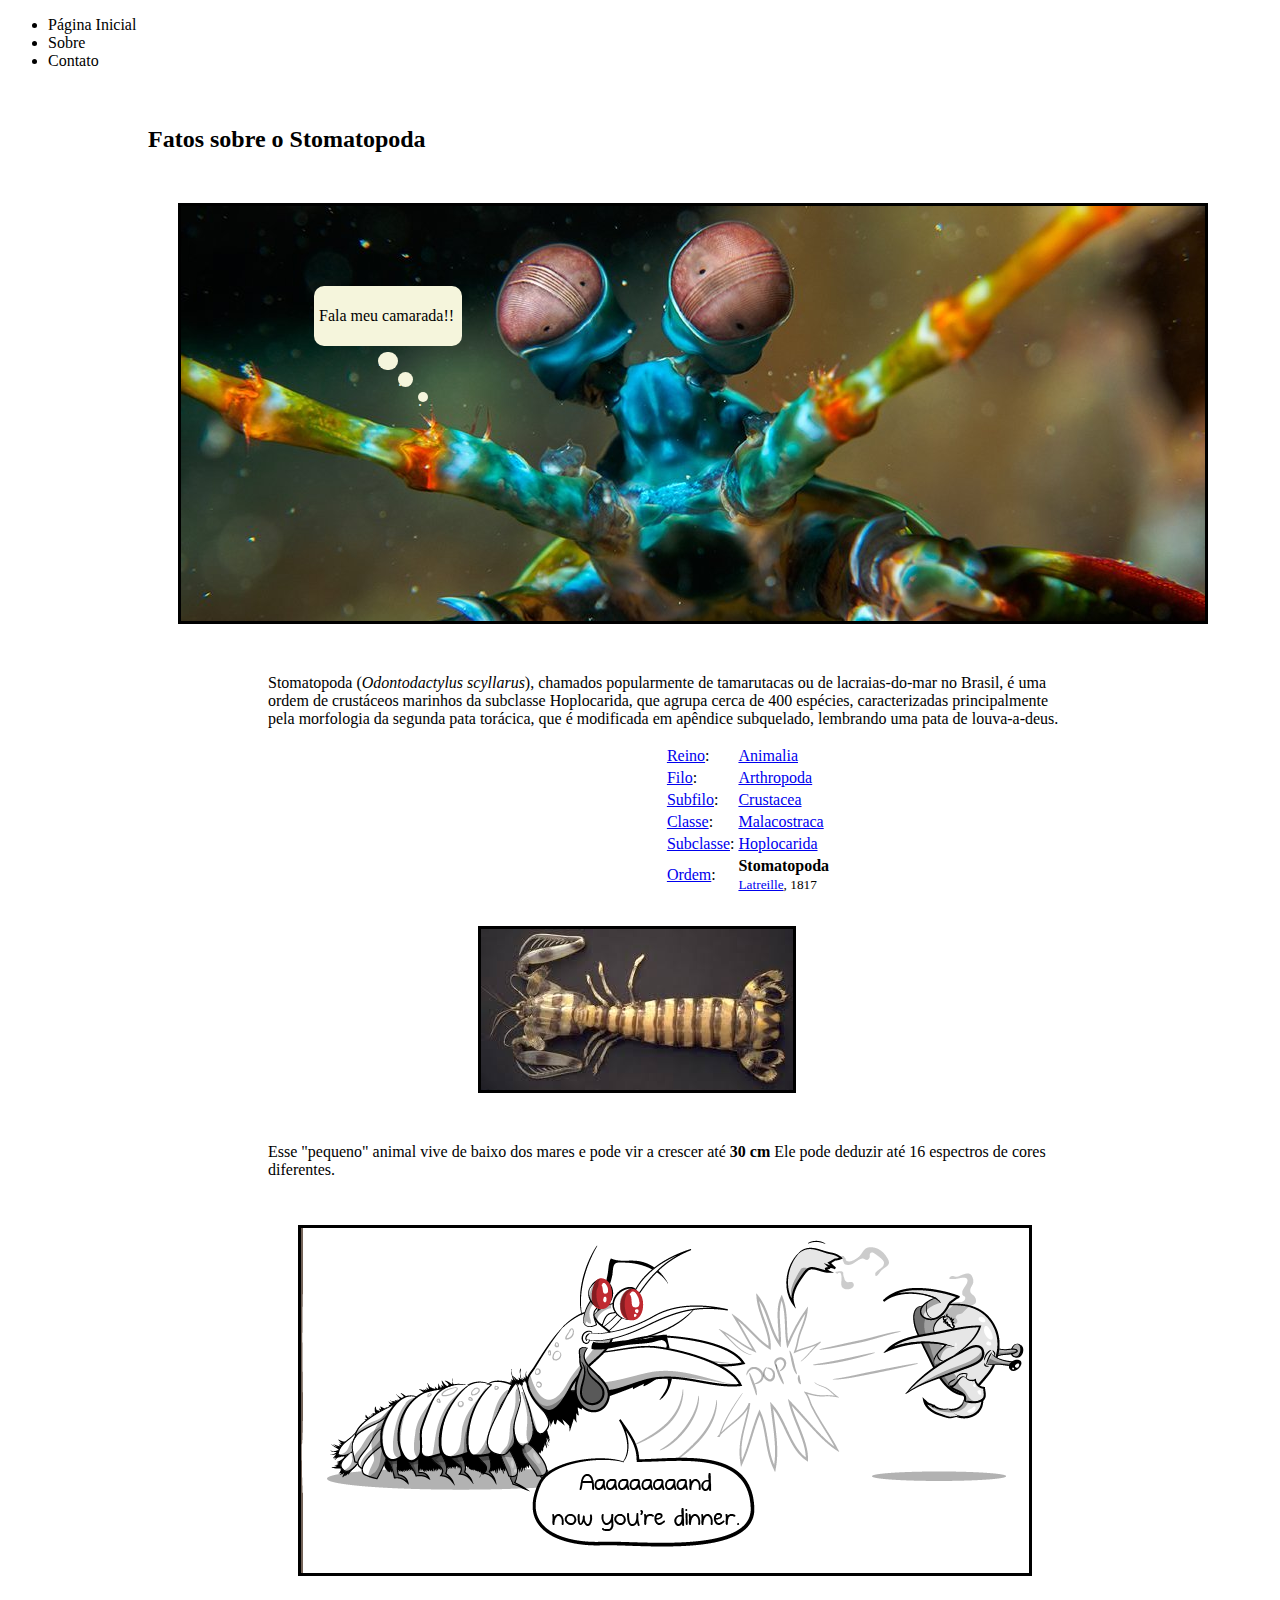
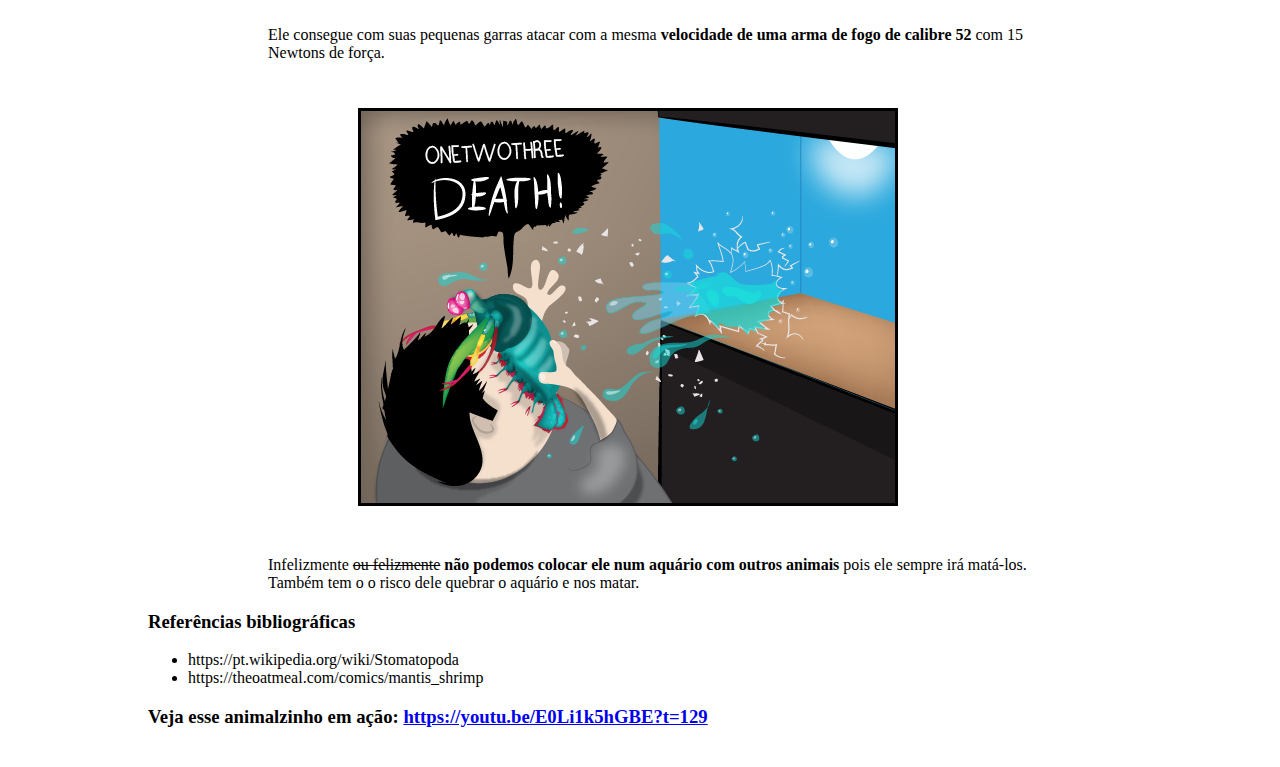
==== commit 07870568: "Alinhando as imagens ao centro" ====
--- a/exercises/3_4/exercicio01.html
+++ b/exercises/3_4/exercicio01.html
@@ -26,6 +26,26 @@
             border: solid;
             margin: 30px;
         }
+        .img01{
+            position: relative;
+            border: solid;
+            margin: 30px;
+            left: 25%;
+        }
+        .img02{
+            border: solid;
+            margin: 30px;
+            left: 100%;
+            position: relative;
+            left: 10%;
+        }
+        .img03{
+            border: solid;
+            margin: 30px;
+            left: 100%;
+            position: relative;
+            left: 15%;
+        }
 
         .dot1 {
             width: 20px;
@@ -62,7 +82,7 @@
             color: beige;
         }
 
-        .artigo {
+        .principal {
             position: absolute;
             left: 10%;
             width: 1200px;
@@ -91,8 +111,8 @@
         </nav>
     </header>
 
-    <main>
-        <article class="artigo">
+    <main class="principal">
+        <article>
             <header>
                 <Title>Fatos sobre o Stomatopoda</Title>
                 <h2>Fatos sobre o Stomatopoda</h2>
@@ -165,21 +185,21 @@
             </section>
 
             <section>
-                <img src="../3_4/images/images.jpeg" alt="visão panoramica do animal">
+                <img class="img01" src="../3_4/images/images.jpeg" alt="visão panoramica do animal">
                 <p class="paragraf">
                     Esse "pequeno" animal vive de baixo dos mares e pode vir a crescer até <strong>30 cm</strong>
                     Ele pode deduzir até 16 espectros de cores diferentes.
                 </p>
             </section>
             <section>
-                <img src="../3_4/images/Soco.png" alt="Imagem ilustrativa do soco do animal">
+                <img class="img02" src="../3_4/images/Soco.png" alt="Imagem ilustrativa do soco do animal">
                 <p class="paragraf">
                     Ele consegue com suas pequenas garras atacar com a mesma <strong>velocidade de uma arma de fogo
                         de calibre 52</strong> com 15 Newtons de força.
                 </p class="paragraf">
             </section>
             <section>
-                <img src="../3_4/images/Saiu do aquario.png"
+                <img class="img03" src="../3_4/images/Saiu do aquario.png"
                     alt="imagem ilustrando o animal quebrando o aquario e pulando na cara do humano chato">
                 <p class="paragraf"> 
                     Infelizmente <del>ou felizmente</del> <strong>não podemos colocar ele num aquário com outros
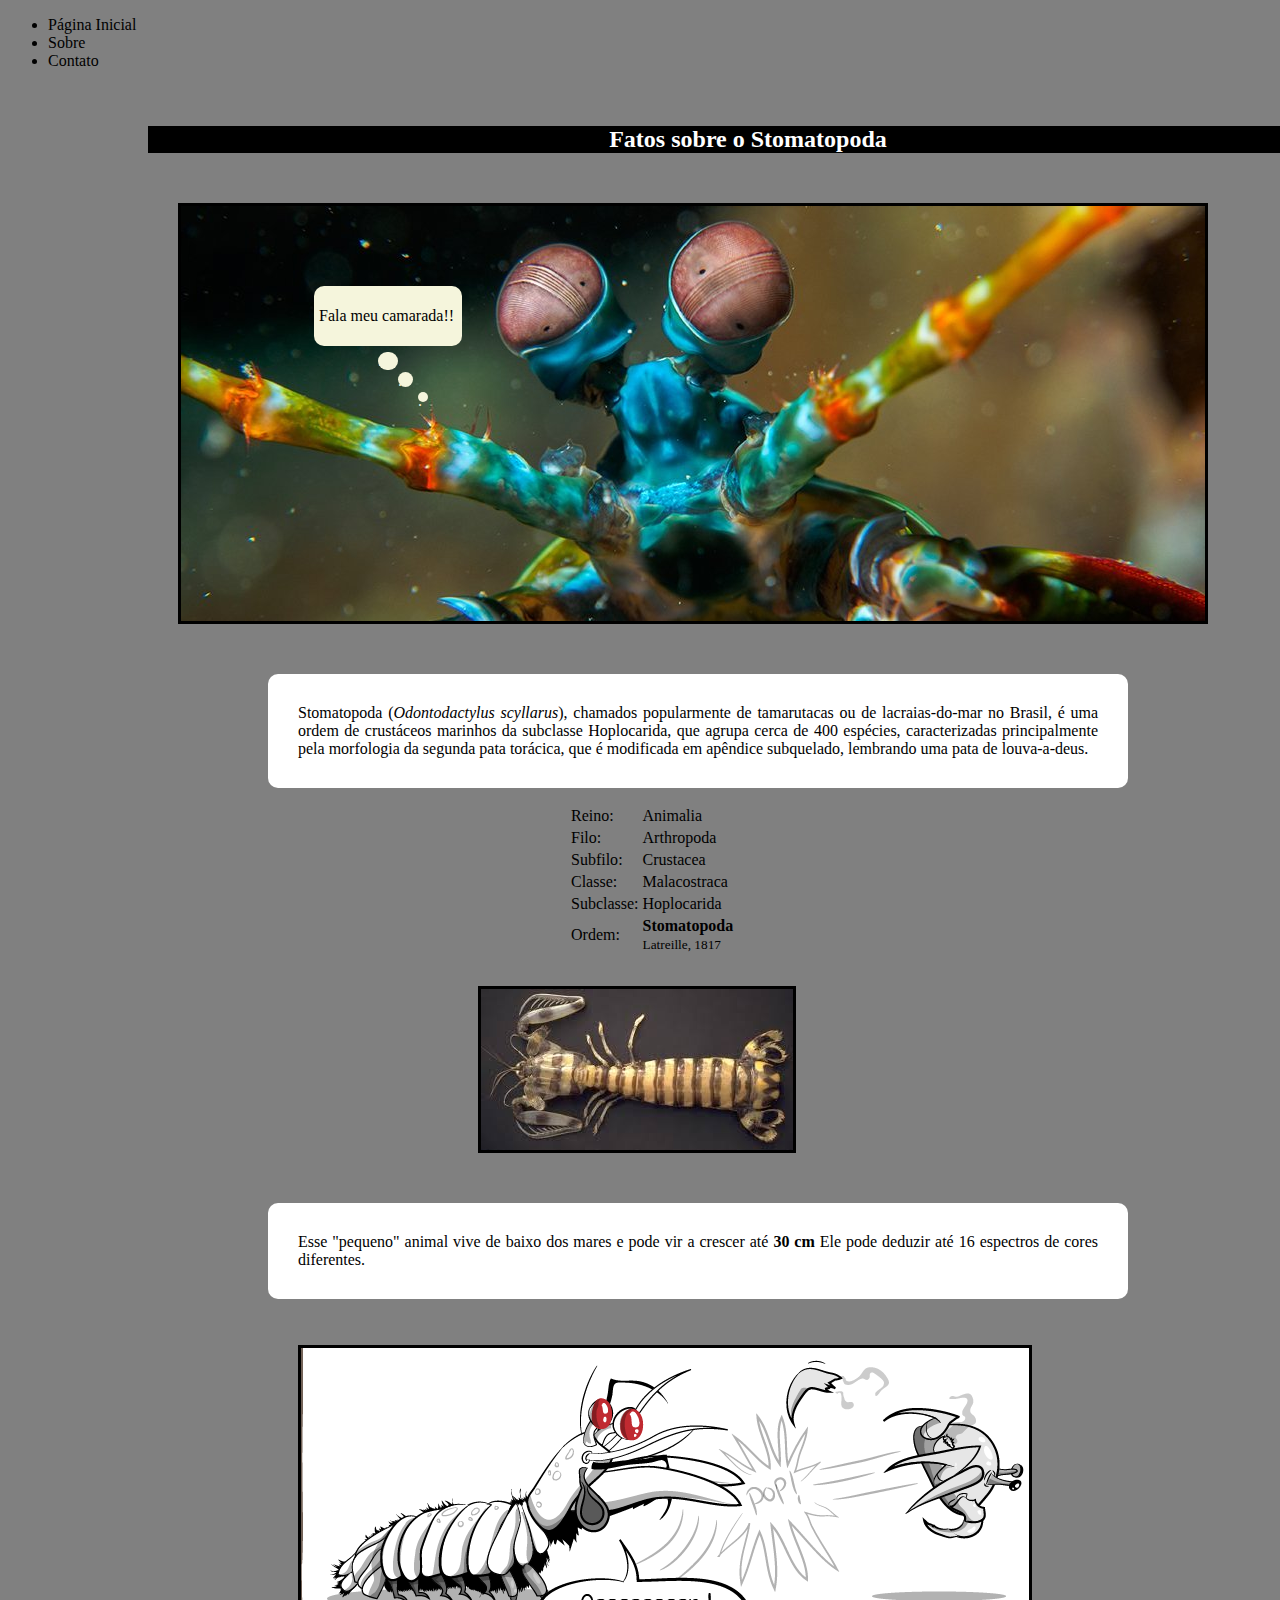
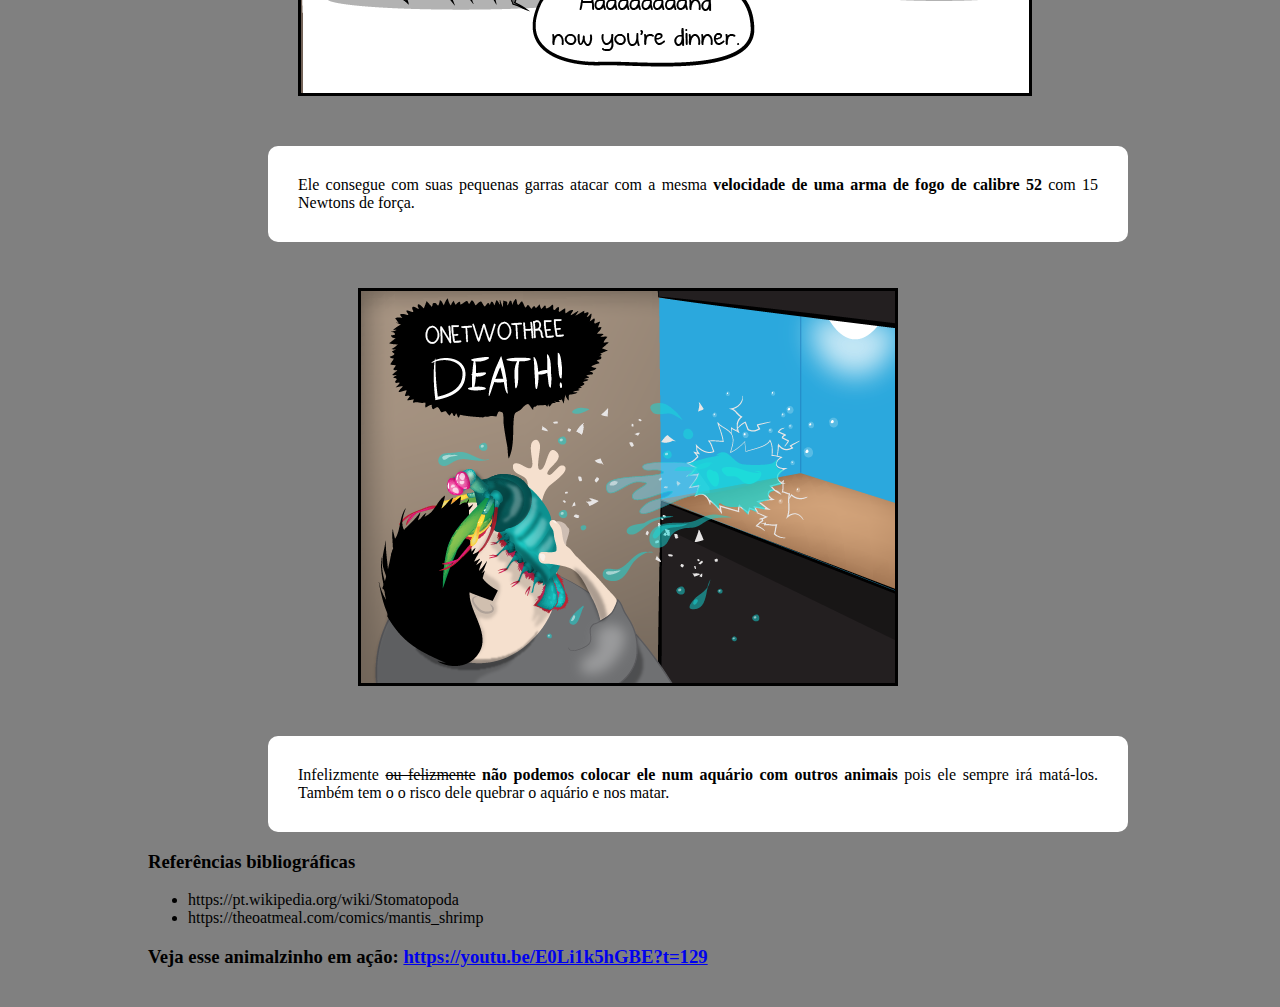
==== commit 6527e18f: "Mudando as cores do back ground e colocando bordas arrendodadas nos paragrafos" ====
--- a/exercises/3_4/exercicio01.html
+++ b/exercises/3_4/exercicio01.html
@@ -6,8 +6,9 @@
     <meta name="viewport" content="width=device-width" />
     <title>Soco a 80km/h: Conheça o Stomatopoda</title>
     <style>
-        .paragrafo1 {
-            margin: 0 auto;
+        .tabela {
+            position: relative;
+            left: 35%;
             text-align: left;
             vertical-align: top;
         }
@@ -87,17 +88,32 @@
             left: 10%;
             width: 1200px;
             padding: 20px;
+            background-color: gray;
         }
 
         .paragraf{
+            background-color: white;
             position: relative;
             left: 10%;
             width: 800px;
+            text-align: justify;
+            padding: 30px;
+            border-radius: 10px;
+        }
+
+        #fatos{
+            background-color: black;
+            width: 100%;
+            color: white;
+            text-align: center;
+        }
+        .back{
+            background-color: gray;
         }
     </style>
 </head>
 
-<body>
+<body class="back">
     <header>
         <nav>
             <aside>
@@ -114,8 +130,7 @@
     <main class="principal">
         <article>
             <header>
-                <Title>Fatos sobre o Stomatopoda</Title>
-                <h2>Fatos sobre o Stomatopoda</h2>
+                <h2 id="fatos">Fatos sobre o Stomatopoda</h2>
             </header>
             <section>
                 <section>
@@ -137,46 +152,42 @@
                     torácica, que é modificada em apêndice subquelado, lembrando uma pata de louva-a-deus.
                 </p>
                 <td>
-                    <table class="paragrafo1">
+                    <table class="tabela">
                         <tbody>
                             <tr>
-                                <td><a href="/wiki/Reino_(biologia)" title="Reino (biologia)">Reino</a>:
-                                </td>
-                                <td><a href="/wiki/Animalia" title="Animalia">Animalia</a><br><small></small>
-                                </td>
-                            </tr>
-                            <tr>
-                                <td><a href="/wiki/Filo" title="Filo">Filo</a>:
-                                </td>
-                                <td><a href="/wiki/Arthropoda" class="mw-redirect"
-                                        title="Arthropoda">Arthropoda</a><br><small></small>
-                                </td>
-                            </tr>
-                            <tr>
-                                <td><a href="/wiki/Filo" title="Filo">Subfilo</a>:
-                                </td>
-                                <td><a href="/wiki/Crustacea" class="mw-redirect"
-                                        title="Crustacea">Crustacea</a><br><small></small>
-                                </td>
-                            </tr>
-                            <tr>
-                                <td><a href="/wiki/Classe_(biologia)" title="Classe (biologia)">Classe</a>:
-                                </td>
-                                <td><a href="/wiki/Malacostraca"
-                                        title="Malacostraca">Malacostraca</a><br><small></small>
-                                </td>
-                            </tr>
-                            <tr>
-                                <td><a href="/wiki/Classe_(biologia)" title="Classe (biologia)">Subclasse</a>:
-                                </td>
-                                <td><a href="/wiki/Hoplocarida" title="Hoplocarida">Hoplocarida</a><br><small></small>
-                                </td>
-                            </tr>
-                            <tr>
-                                <td><a href="/wiki/Ordem_(biologia)" title="Ordem (biologia)">Ordem</a>:
-                                </td>
-                                <td><b>Stomatopoda</b><br><small><a href="/wiki/Pierre_Andr%C3%A9_Latreille"
-                                            title="Pierre André Latreille">Latreille</a>, 1817</small>
+                                <td><a>Reino</a>:
+                                </td>
+                                <td><a>Animalia</a><br><small></small>
+                                </td>
+                            </tr>
+                            <tr>
+                                <td><a>Filo</a>:
+                                </td>
+                                <td><a >Arthropoda</a><br><small></small>
+                                </td>
+                            </tr>
+                            <tr>
+                                <td><a >Subfilo</a>:
+                                </td>
+                                <td><a >Crustacea</a><br><small></small>
+                                </td>
+                            </tr>
+                            <tr>
+                                <td><a>Classe</a>:
+                                </td>
+                                <td><a>Malacostraca</a><br><small></small>
+                                </td>
+                            </tr>
+                            <tr>
+                                <td><a >Subclasse</a>:
+                                </td>
+                                <td><a >Hoplocarida</a><br><small></small>
+                                </td>
+                            </tr>
+                            <tr>
+                                <td><a >Ordem</a>:
+                                </td>
+                                <td><b>Stomatopoda</b><br><small><a >Latreille</a>, 1817</small>
                                 </td>
                             </tr>
                         </tbody>
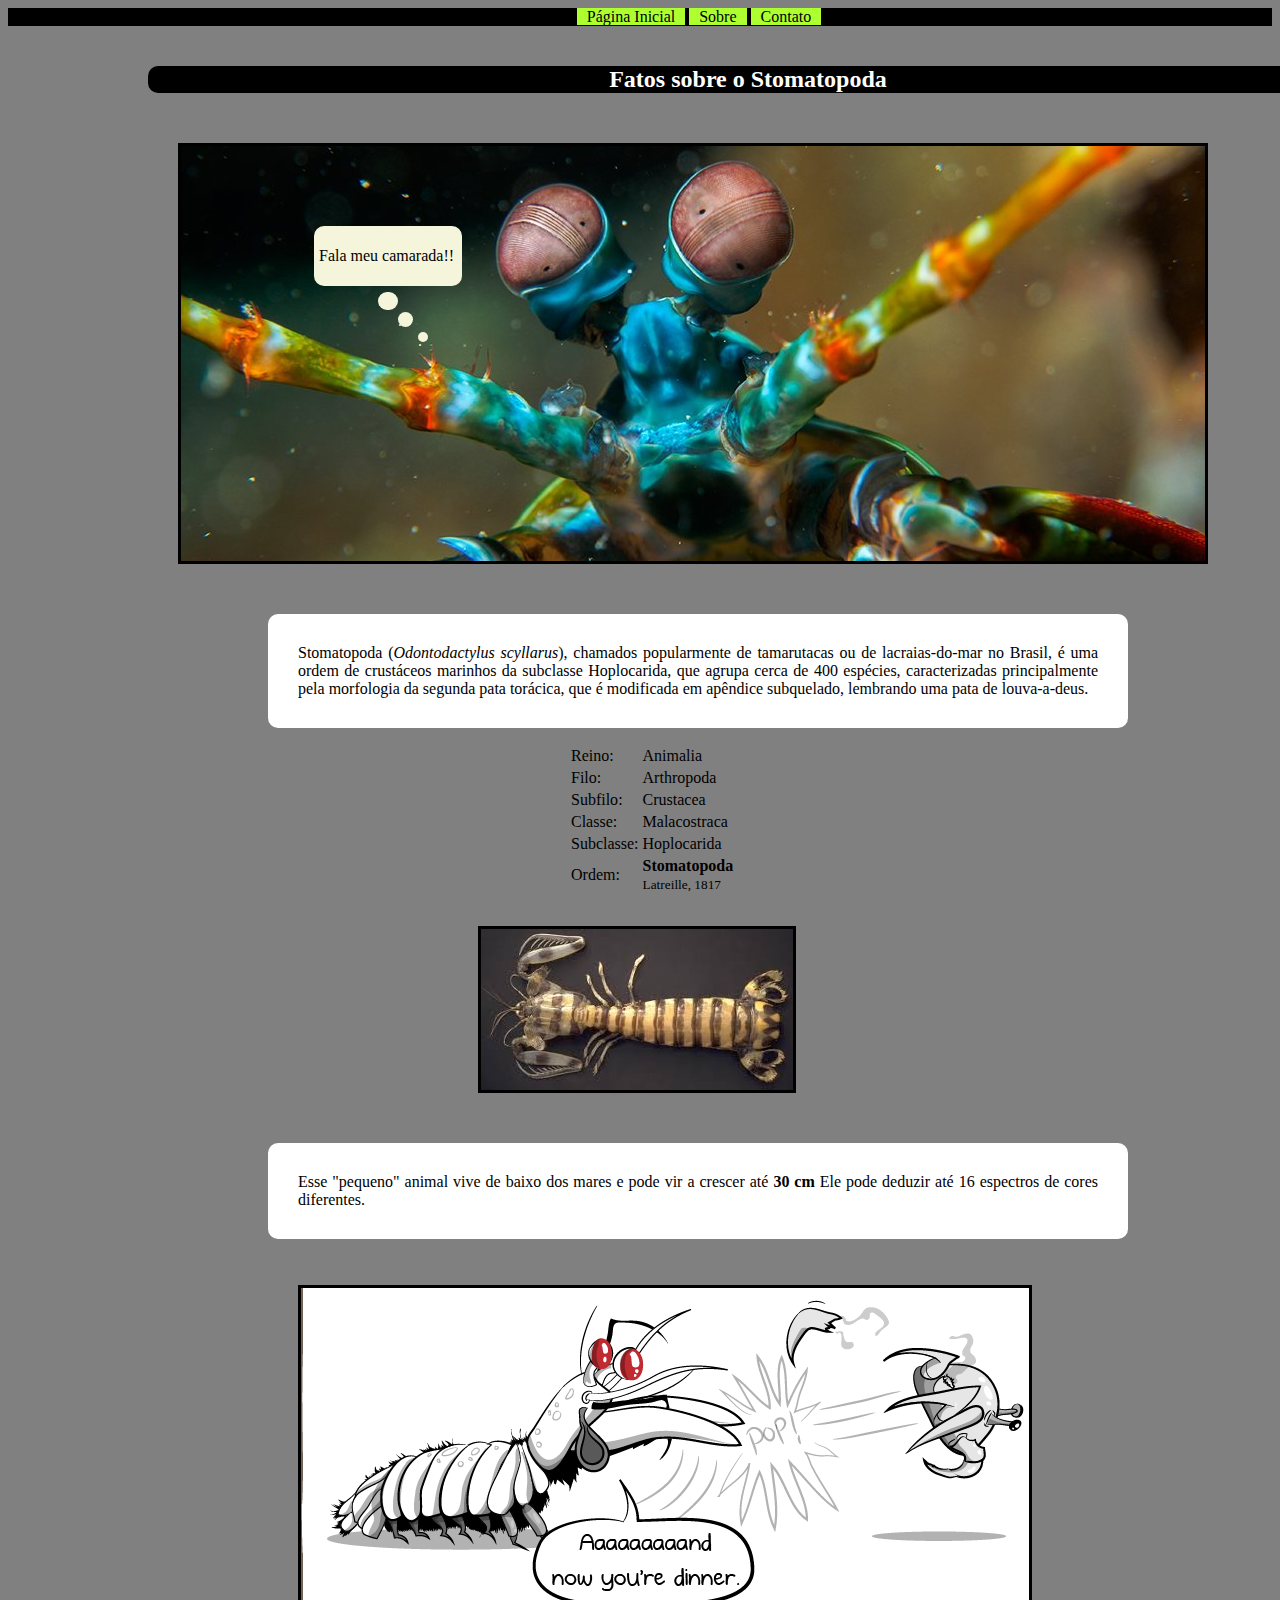
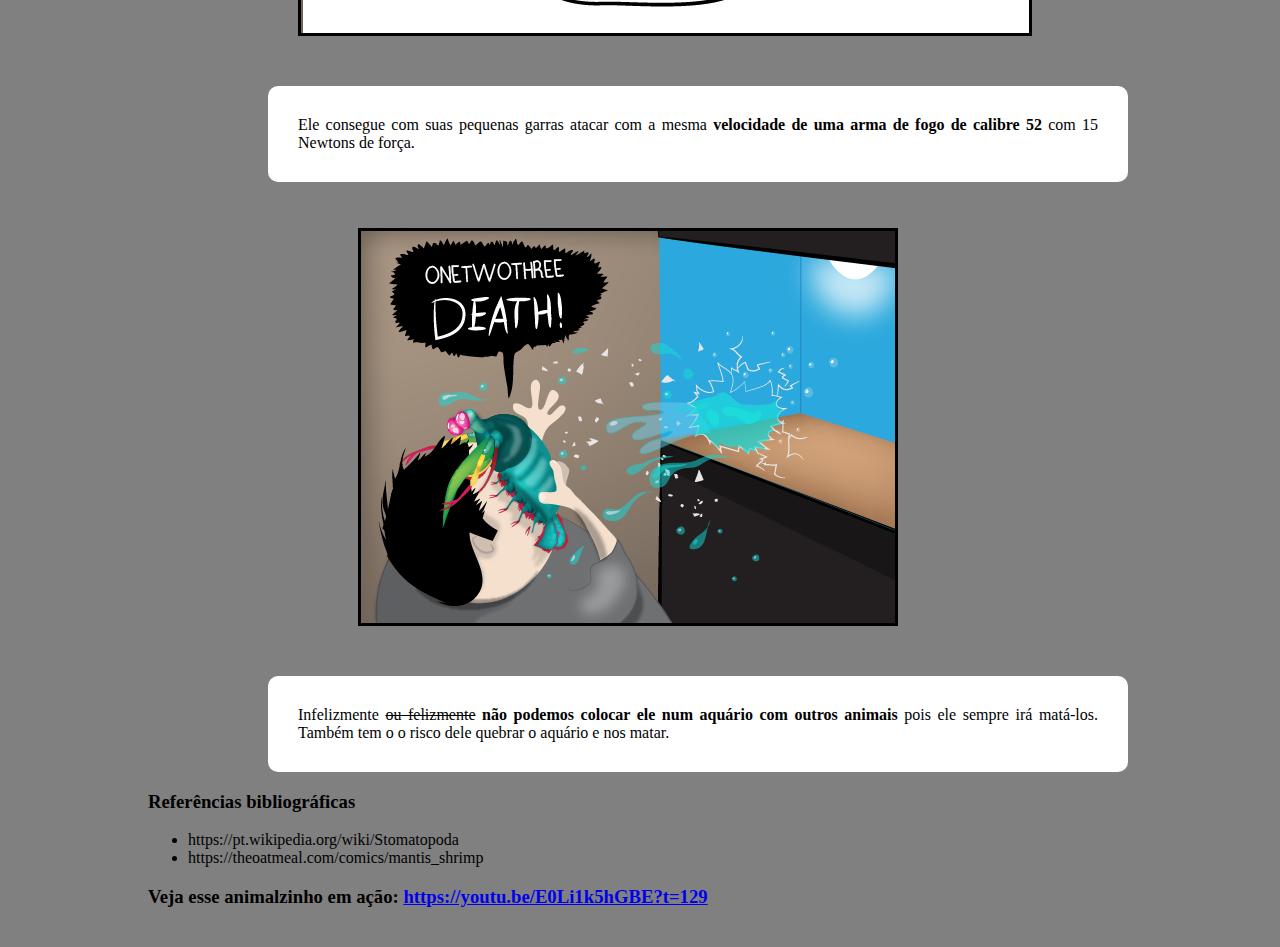
==== commit f643dcea: "Mudando as cores do back ground e colocando bordas arrendodadas nos paragrafos" ====
--- a/exercises/3_4/exercicio01.html
+++ b/exercises/3_4/exercicio01.html
@@ -27,20 +27,23 @@
             border: solid;
             margin: 30px;
         }
-        .img01{
+
+        .img01 {
             position: relative;
             border: solid;
             margin: 30px;
             left: 25%;
         }
-        .img02{
+
+        .img02 {
             border: solid;
             margin: 30px;
             left: 100%;
             position: relative;
             left: 10%;
         }
-        .img03{
+
+        .img03 {
             border: solid;
             margin: 30px;
             left: 100%;
@@ -91,7 +94,7 @@
             background-color: gray;
         }
 
-        .paragraf{
+        .paragraf {
             background-color: white;
             position: relative;
             left: 10%;
@@ -101,28 +104,39 @@
             border-radius: 10px;
         }
 
-        #fatos{
+        #fatos {
             background-color: black;
             width: 100%;
             color: white;
             text-align: center;
-        }
-        .back{
+            border-radius: 10px;
+        }
+
+        .back {
             background-color: gray;
+        }
+
+        .menu {
+            background-color: greenyellow;
+            padding-left: 10px;
+            padding-right: 10px;
+            display: inline;
+            position: relative;
+            left: 45%;
+        }
+        .header{
+            margin:0px ;
+            background-color: black;
         }
     </style>
 </head>
 
 <body class="back">
-    <header>
+    <header class="header">
         <nav>
-            <aside>
-                <ul>
-                    <li>Página Inicial</li>
-                    <li>Sobre</li>
-                    <li>Contato</li>
-                </ul>
-            </aside>
+            <a class="menu">Página Inicial</a>
+            <a class="menu">Sobre</a>
+            <a class="menu">Contato</a>
 
         </nav>
     </header>
@@ -163,13 +177,13 @@
                             <tr>
                                 <td><a>Filo</a>:
                                 </td>
-                                <td><a >Arthropoda</a><br><small></small>
-                                </td>
-                            </tr>
-                            <tr>
-                                <td><a >Subfilo</a>:
-                                </td>
-                                <td><a >Crustacea</a><br><small></small>
+                                <td><a>Arthropoda</a><br><small></small>
+                                </td>
+                            </tr>
+                            <tr>
+                                <td><a>Subfilo</a>:
+                                </td>
+                                <td><a>Crustacea</a><br><small></small>
                                 </td>
                             </tr>
                             <tr>
@@ -179,15 +193,15 @@
                                 </td>
                             </tr>
                             <tr>
-                                <td><a >Subclasse</a>:
-                                </td>
-                                <td><a >Hoplocarida</a><br><small></small>
-                                </td>
-                            </tr>
-                            <tr>
-                                <td><a >Ordem</a>:
-                                </td>
-                                <td><b>Stomatopoda</b><br><small><a >Latreille</a>, 1817</small>
+                                <td><a>Subclasse</a>:
+                                </td>
+                                <td><a>Hoplocarida</a><br><small></small>
+                                </td>
+                            </tr>
+                            <tr>
+                                <td><a>Ordem</a>:
+                                </td>
+                                <td><b>Stomatopoda</b><br><small><a>Latreille</a>, 1817</small>
                                 </td>
                             </tr>
                         </tbody>
@@ -212,7 +226,7 @@
             <section>
                 <img class="img03" src="../3_4/images/Saiu do aquario.png"
                     alt="imagem ilustrando o animal quebrando o aquario e pulando na cara do humano chato">
-                <p class="paragraf"> 
+                <p class="paragraf">
                     Infelizmente <del>ou felizmente</del> <strong>não podemos colocar ele num aquário com outros
                         animais</strong> pois ele sempre irá matá-los. Também tem o o risco dele quebrar o aquário e
                     nos matar.
